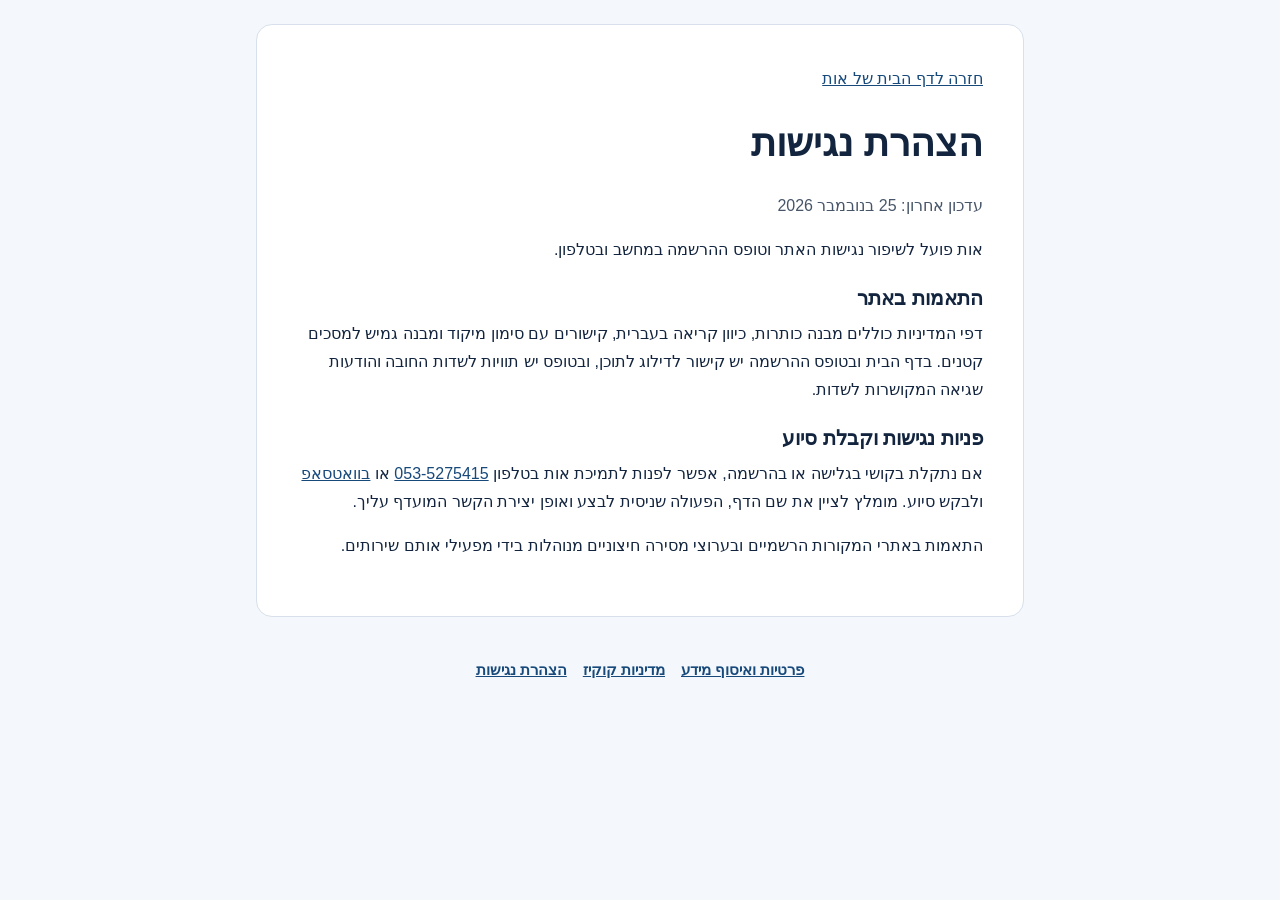
==== accessibility.html @ 75be75d0 "Add privacy, cookie and accessibility pages" ====
<!doctype html>
<html lang="he" dir="rtl">
<head>
<meta charset="utf-8">
<meta name="viewport" content="width=device-width, initial-scale=1">
<meta name="referrer" content="strict-origin-when-cross-origin">
<title>הצהרת נגישות | אות</title>
<link rel="stylesheet" href="/policies.css">
</head>
<body class="policy-page">
<main class="policy-content">
  <a href="/">חזרה לדף הבית של אות</a>
  <h1>הצהרת נגישות</h1>
  <p class="policy-date">עדכון אחרון: 25 בנובמבר 2026</p>

  <p>אות פועל לשיפור נגישות האתר וטופס ההרשמה במחשב ובטלפון.</p>
  <h2>התאמות באתר</h2>
  <p>דפי המדיניות כוללים מבנה כותרות, כיוון קריאה בעברית, קישורים עם סימון מיקוד ומבנה גמיש למסכים קטנים. בדף הבית ובטופס ההרשמה יש קישור לדילוג לתוכן, ובטופס יש תוויות לשדות החובה והודעות שגיאה המקושרות לשדות.</p>
  <h2>פניות נגישות וקבלת סיוע</h2>
  <p>אם נתקלת בקושי בגלישה או בהרשמה, אפשר לפנות לתמיכת אות בטלפון <a href="tel:+972535275415"><bdi>053-5275415</bdi></a> או <a href="https://wa.me/972535275415">בוואטסאפ</a> ולבקש סיוע. מומלץ לציין את שם הדף, הפעולה שניסית לבצע ואופן יצירת הקשר המועדף עליך.</p>
  <p>התאמות באתרי המקורות הרשמיים ובערוצי מסירה חיצוניים מנוהלות בידי מפעילי אותם שירותים.</p>
</main>
<footer><nav class="policy-links" aria-label="מדיניות האתר">
  <a href="/privacy.html">פרטיות ואיסוף מידע</a>
  <a href="/cookies.html">מדיניות קוקיז</a>
  <a href="/accessibility.html">הצהרת נגישות</a>
</nav></footer>
</body>
</html>
---- policies.css ----
.policy-links {
  display: flex;
  flex-wrap: wrap;
  justify-content: center;
  gap: 0 1rem;
  padding: .5rem 1rem;
  font: 600 .95rem/1.5 Arial, sans-serif;
}
.policy-links a {
  display: inline-flex;
  align-items: center;
  min-height: 44px;
  color: #17497b;
  text-decoration: underline;
}
.policy-page {
  margin: 0;
  background: #f4f7fb;
  color: #13253e;
  font: 1rem/1.75 Arial, sans-serif;
}
.policy-content {
  box-sizing: border-box;
  width: min(100% - 2rem, 48rem);
  margin: 1.5rem auto;
  padding: clamp(1rem, 4vw, 2.5rem);
  border: 1px solid #d7e0ec;
  border-radius: 1rem;
  background: white;
  overflow-wrap: anywhere;
}
.policy-content h1 { font-size: clamp(1.75rem, 5vw, 2.4rem); line-height: 1.25; }
.policy-content h2 { font-size: 1.25rem; margin-bottom: .25rem; }
.policy-content p { margin-top: 0; }
.policy-date { color: #475569; }
.policy-content a, .privacy-notice a { color: #17497b; text-decoration: underline; }
.privacy-notice { margin: 0 0 1rem; line-height: 1.65; color: #263b55; }
.policy-skip {
  position: absolute;
  inset-inline-start: 1rem;
  top: 1rem;
  z-index: 100;
  transform: translateY(-180%);
  padding: .75rem;
  background: white;
  color: #0b1f3a;
}
.policy-skip:focus { transform: none; }
:where(a, button, input, summary, main):focus-visible {
  outline: 3px solid #195eb0;
  outline-offset: 3px;
}
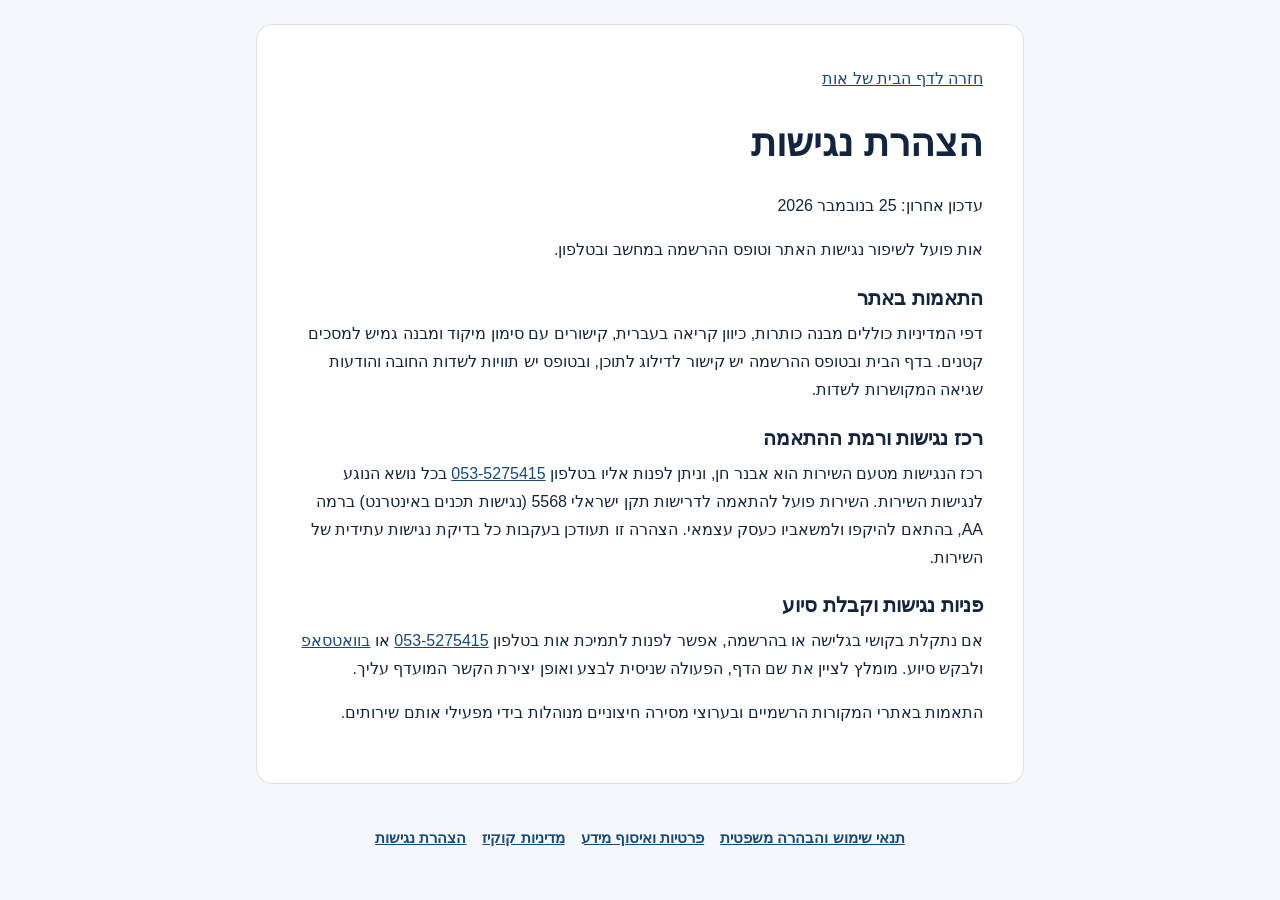
==== commit c1ab6857: "Integrate final legal terms and policies across Ot website" ====
--- a/accessibility.html
+++ b/accessibility.html
@@ -11,16 +11,18 @@
 <main class="policy-content">
   <a href="/">חזרה לדף הבית של אות</a>
   <h1>הצהרת נגישות</h1>
-  <p class="policy-date">עדכון אחרון: 25 בנובמבר 2026</p>
-
+  <p>עדכון אחרון: 25 בנובמבר 2026</p>
   <p>אות פועל לשיפור נגישות האתר וטופס ההרשמה במחשב ובטלפון.</p>
   <h2>התאמות באתר</h2>
   <p>דפי המדיניות כוללים מבנה כותרות, כיוון קריאה בעברית, קישורים עם סימון מיקוד ומבנה גמיש למסכים קטנים. בדף הבית ובטופס ההרשמה יש קישור לדילוג לתוכן, ובטופס יש תוויות לשדות החובה והודעות שגיאה המקושרות לשדות.</p>
+  <h2>רכז נגישות ורמת ההתאמה</h2>
+  <p>רכז הנגישות מטעם השירות הוא אבנר חן, וניתן לפנות אליו בטלפון <a href="tel:+972535275415"><bdi>053-5275415</bdi></a> בכל נושא הנוגע לנגישות השירות. השירות פועל להתאמה לדרישות תקן ישראלי 5568 (נגישות תכנים באינטרנט) ברמה AA, בהתאם להיקפו ולמשאביו כעסק עצמאי. הצהרה זו תעודכן בעקבות כל בדיקת נגישות עתידית של השירות.</p>
   <h2>פניות נגישות וקבלת סיוע</h2>
   <p>אם נתקלת בקושי בגלישה או בהרשמה, אפשר לפנות לתמיכת אות בטלפון <a href="tel:+972535275415"><bdi>053-5275415</bdi></a> או <a href="https://wa.me/972535275415">בוואטסאפ</a> ולבקש סיוע. מומלץ לציין את שם הדף, הפעולה שניסית לבצע ואופן יצירת הקשר המועדף עליך.</p>
   <p>התאמות באתרי המקורות הרשמיים ובערוצי מסירה חיצוניים מנוהלות בידי מפעילי אותם שירותים.</p>
 </main>
 <footer><nav class="policy-links" aria-label="מדיניות האתר">
+  <a href="/terms.html">תנאי שימוש והבהרה משפטית</a>
   <a href="/privacy.html">פרטיות ואיסוף מידע</a>
   <a href="/cookies.html">מדיניות קוקיז</a>
   <a href="/accessibility.html">הצהרת נגישות</a>
